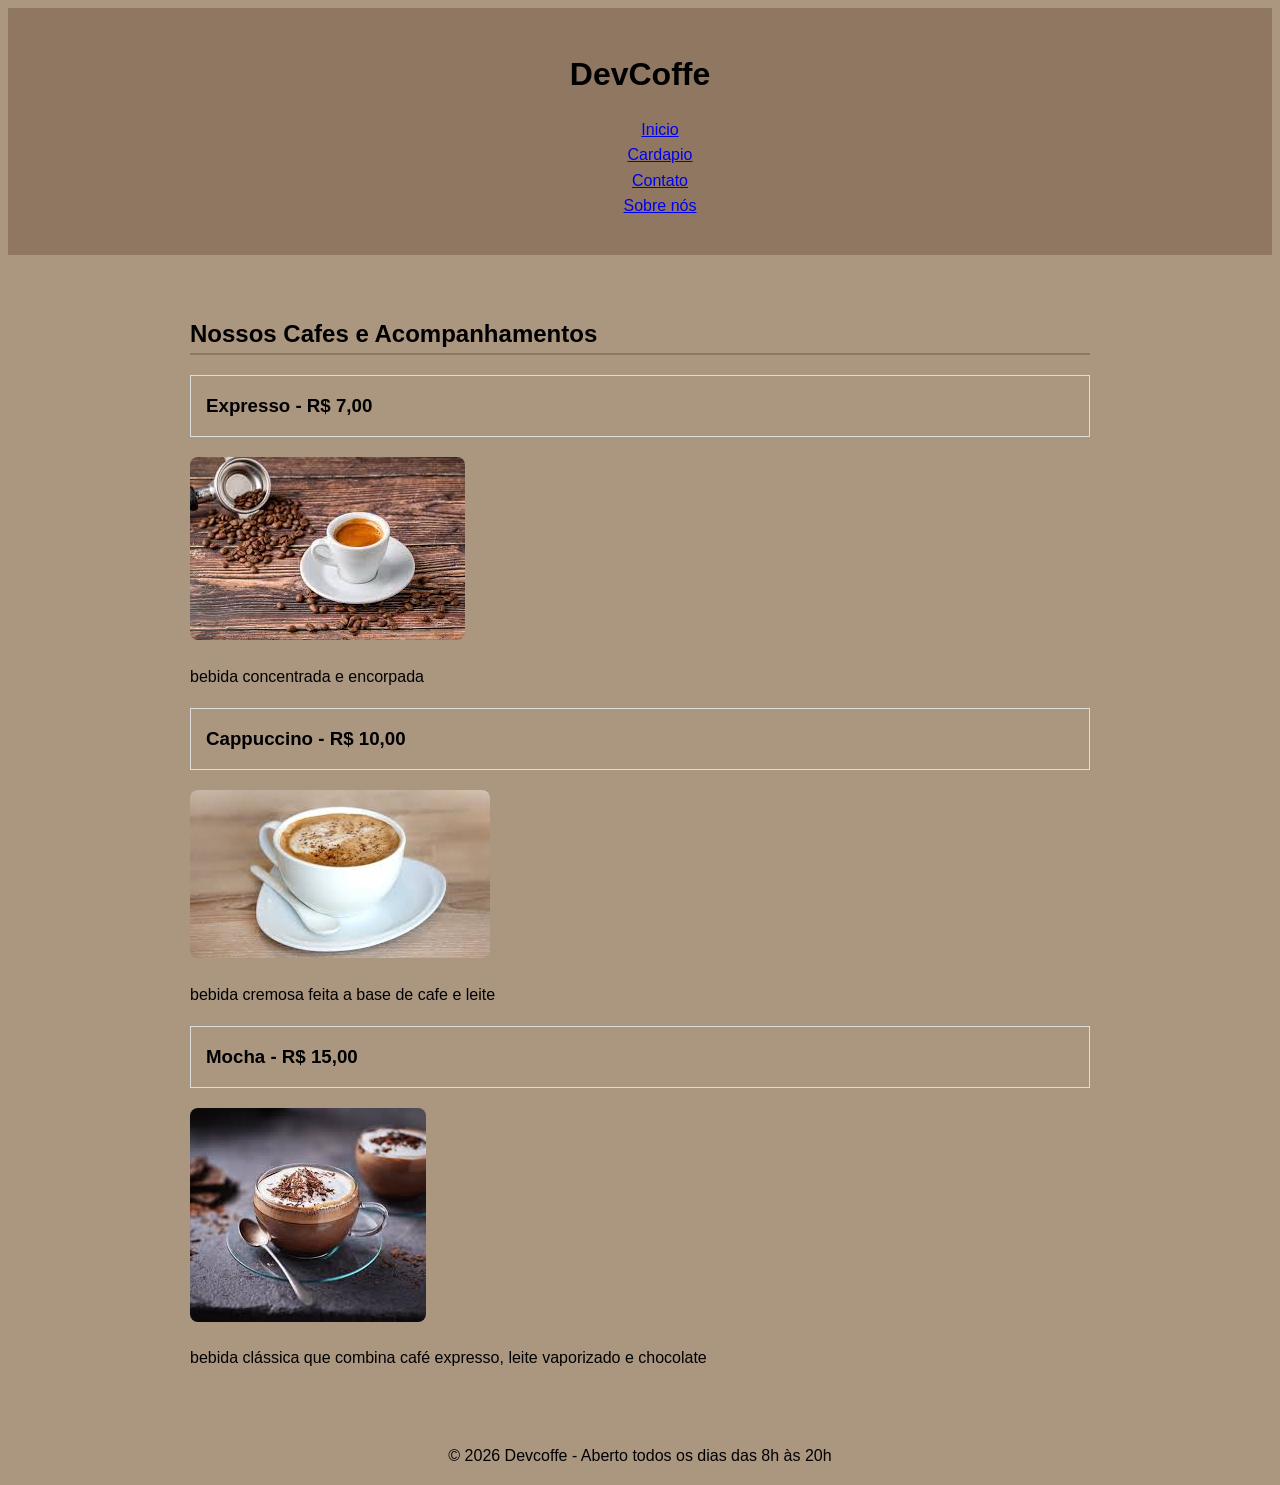
==== cardapio.html @ 38dd5887 "Primeiro Commit" ====
<!DOCTYPE html>
<html lang="pt-br">
<head>
    <meta charset="UTF-8">
    <meta name="viewport" content="width=device-width, initial-scale=1.0">
    <title>DevCoffe | Cafeteria & Co-working</title>
    <link rel="stylesheet" href="style.css">
</head>
<body>
    <header>
        <h1>DevCoffe</h1> 
        <ul>
            <li><a href="index.html">Inicio</a></li>
            <li><a href="cardapio.html">Cardapio</a></li>
            <li><a href="contato.html">Contato</a></li>
            <li><a href="sobre.html">Sobre nós</a></li>
        </ul>
    </header>
    <main>
        <h2>
            Nossos Cafes e Acompanhamentos
        </h2>
        <h3 class="produto">Expresso - R$ 7,00</h3> <img src="expresso.jpg" alt="">
        <p>bebida concentrada e encorpada</p>
        <h3 class="produto">Cappuccino - R$ 10,00</h3> <img src="cappuccino.jpg" alt="">
        <p>bebida cremosa feita a base de cafe e leite</p>
        <h3 class="produto">Mocha - R$ 15,00</h3> <img src="mocha.jpg" alt="">
        <p>bebida clássica que combina café expresso, leite vaporizado e chocolate</p>
        
    </main>
    <footer>
        <p>&copy; 2026 Devcoffe - Aberto todos os dias das 8h às 20h</p>
    </footer>
</body>
</html>
---- style.css ----
body{
    background-color:#ab9680;
    font-family: Arial, Helvetica, sans-serif;
    color:rgb(0, 0, 0);
    line-height:1.6;
}
header{
    background-color: #907761;
    text-align:center;
    padding: 20px;
}
ul li, ol li{
    list-style: none;
    display: inline-flexbox;
}
h1{
    margin-bottom: 15px;
}
h2{
    border-bottom: 2px solid #907761;
}
main{
    max-width: 900px;
    margin: 0 auto;
    padding: 40px;
}
.listas-cafes{
    border-left: 5px solid#907761;
    padding-left: 10px;
}
.produto{
    border: 1px solid #ddd;
    padding: 15px;
    margin-bottom: 20px;
}
footer{
    text-align: center;
    padding: 30px color #ffffff;
}
img{
    max-width: 100%;
height: auto;
border-radius: 8px;
}
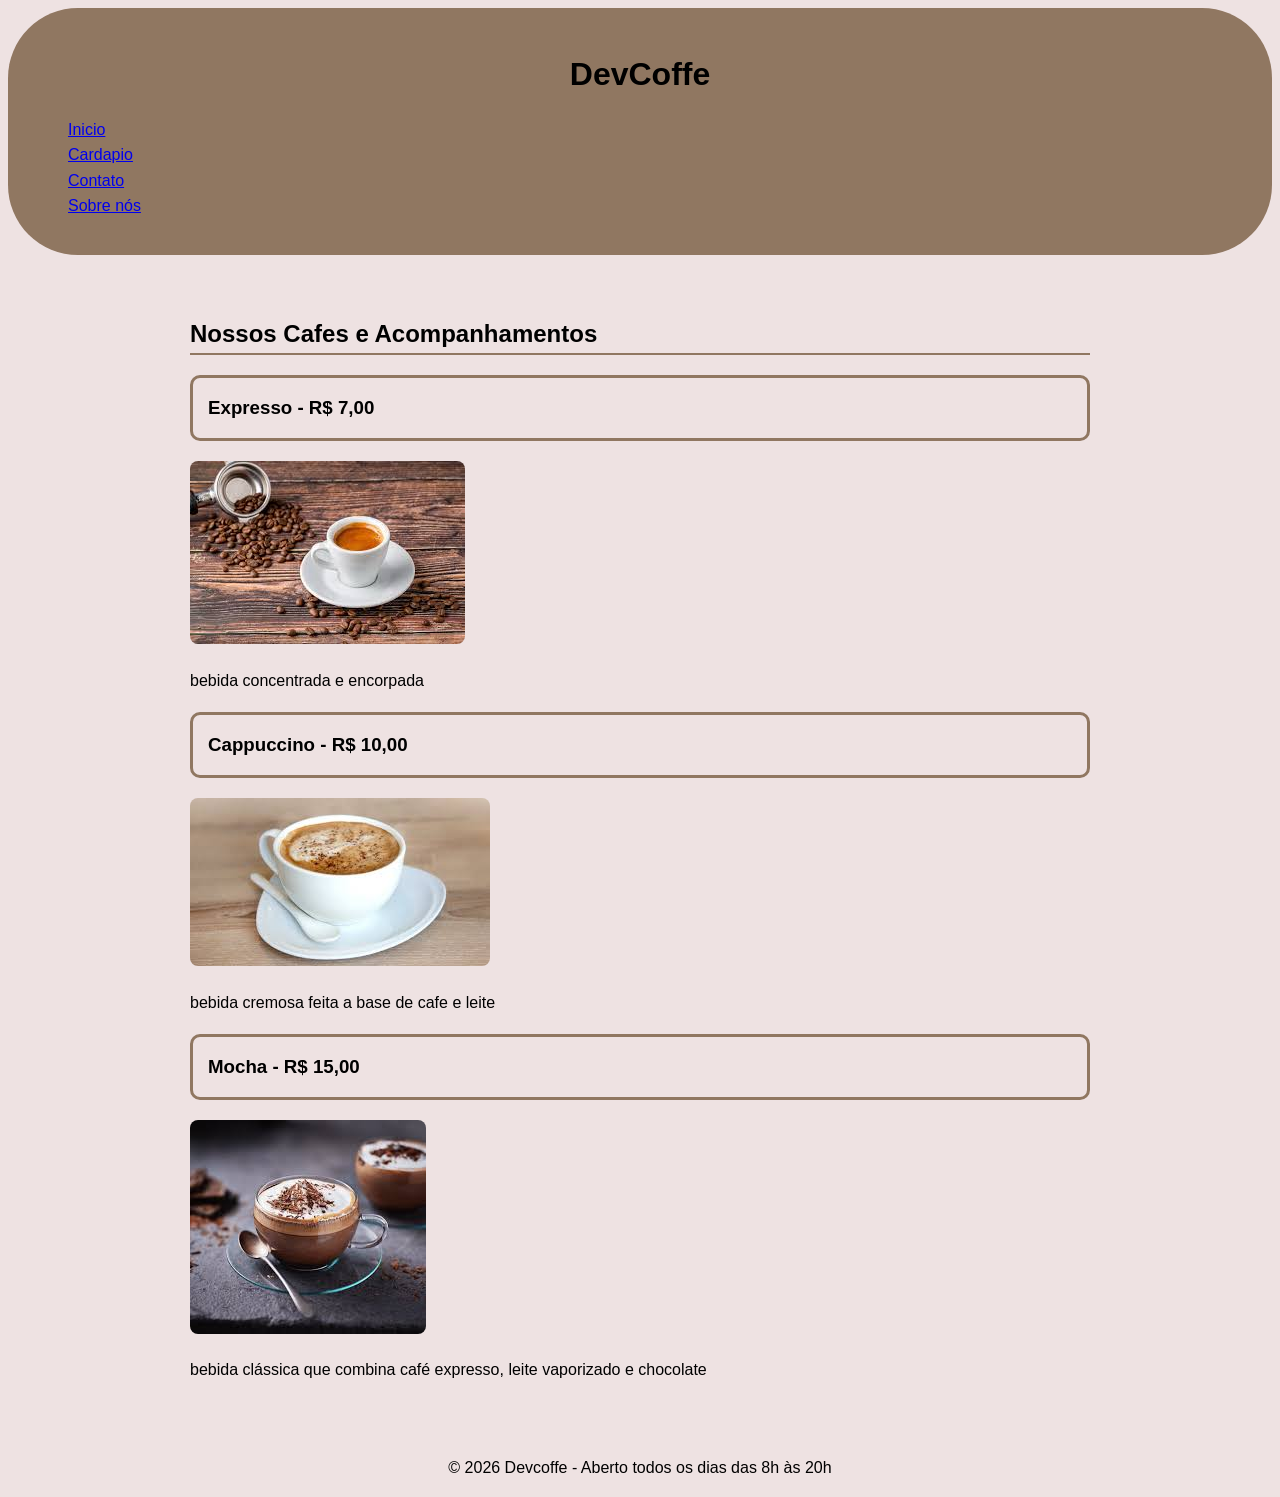
==== commit e346b3e6: "alterado cores e bordas do projeto" ====
--- a/cardapio.html
+++ b/cardapio.html
@@ -20,7 +20,7 @@
         <h2>
             Nossos Cafes e Acompanhamentos
         </h2>
-        <h3 class="produto">Expresso - R$ 7,00</h3> <img src="expresso.jpg" alt="">
+        <h3 class="produto">Expresso - R$ 7,00</h3> <img  src="expresso.jpg" alt="">
         <p>bebida concentrada e encorpada</p>
         <h3 class="produto">Cappuccino - R$ 10,00</h3> <img src="cappuccino.jpg" alt="">
         <p>bebida cremosa feita a base de cafe e leite</p>
--- a/style.css
+++ b/style.css
@@ -1,5 +1,5 @@
 body{
-    background-color:#ab9680;
+    background-color:#eee2e2;
     font-family: Arial, Helvetica, sans-serif;
     color:rgb(0, 0, 0);
     line-height:1.6;
@@ -8,10 +8,11 @@
     background-color: #907761;
     text-align:center;
     padding: 20px;
+    border-radius: 70px;
 }
 ul li, ol li{
-    list-style: none;
-    display: inline-flexbox;
+    list-style:none;
+    display:flex;
 }
 h1{
     margin-bottom: 15px;
@@ -25,20 +26,21 @@
     padding: 40px;
 }
 .listas-cafes{
-    border-left: 5px solid#907761;
-    padding-left: 10px;
+    border-left:3px solid#907761;
+    padding-left:10px;
 }
 .produto{
-    border: 1px solid #ddd;
+    border: 3px solid #907761;
     padding: 15px;
     margin-bottom: 20px;
+ border-radius: 10px;
 }
 footer{
     text-align: center;
     padding: 30px color #ffffff;
 }
 img{
-    max-width: 100%;
+    max-width: 80%;
 height: auto;
 border-radius: 8px;
 }
